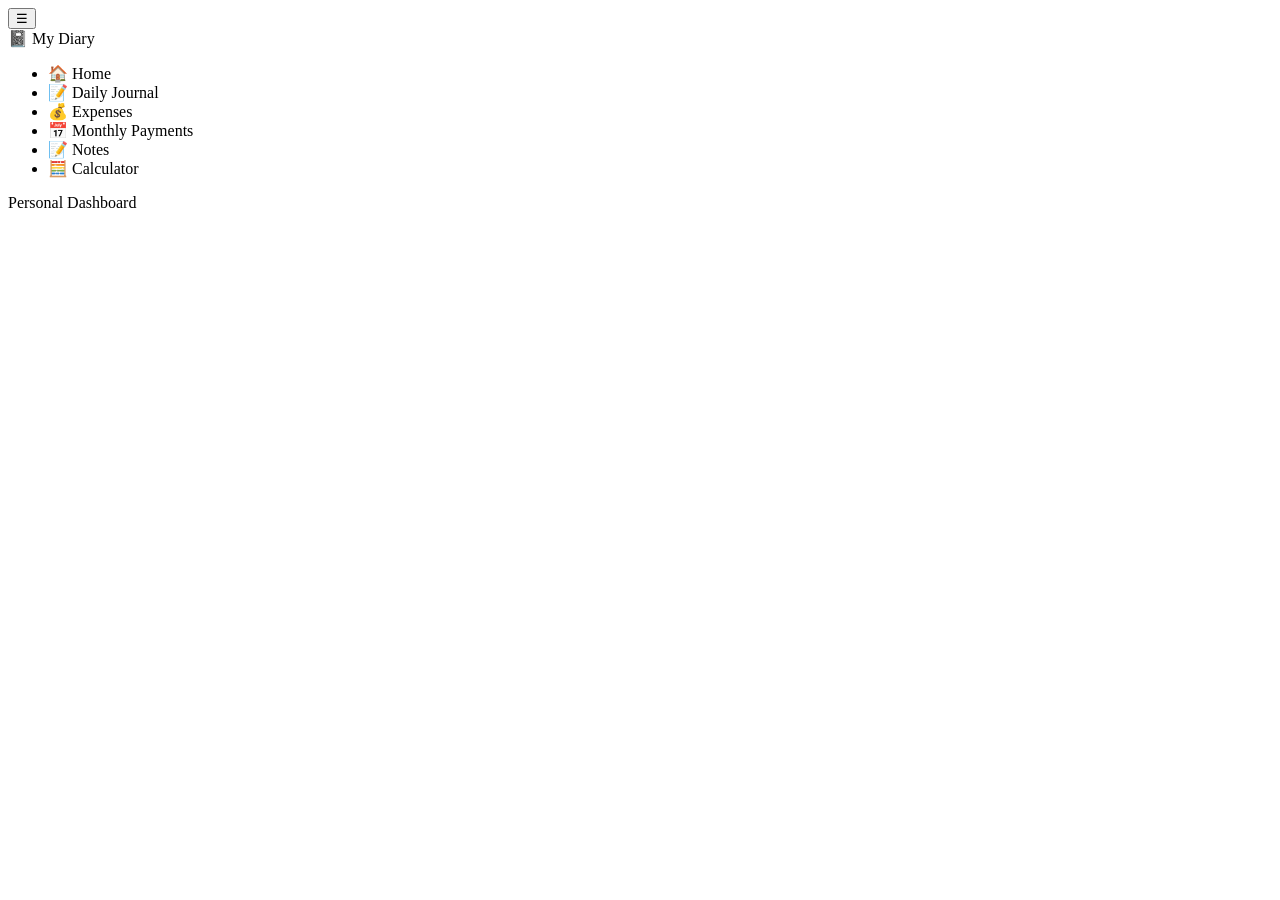
==== dlife.html @ 4271b6aa "dlife.html file" ====
<!DOCTYPE html>
<html lang="en">
<head>
    <meta charset="UTF-8">
    <meta name="viewport" content="width=device-width, initial-scale=1.0">
    <title>My Diary</title>
    <link href="https://fonts.googleapis.com/css2?family=Noto+Sans+JP:wght@400;500;600;700&display=swap" rel="stylesheet">
    <link rel="stylesheet" href="style.css">
</head>
<body>
 
    <!-- Mobile hamburger button -->
    <button class="hamburger" id="hamburger" onclick="openSidebar()">&#9776;</button>
 
    <!-- Sidebar -->
    <nav class="sidebar" id="sidebar">
 
        <div class="sidebar-header">
            <span class="logo">&#128211;</span>
            <span class="app-title">My Diary</span>
        </div>
 
        <ul class="nav-list">
            <li class="nav-item active" data-page="home">
                <span class="nav-icon">&#127968;</span>
                <span class="nav-text">Home</span>
            </li>
            <li class="nav-item" data-page="journal">
                <span class="nav-icon">&#128221;</span>
                <span class="nav-text">Daily Journal</span>
            </li>
            <li class="nav-item" data-page="expenses">
                <span class="nav-icon">&#128176;</span>
                <span class="nav-text">Expenses</span>
            </li>
            <li class="nav-item" data-page="payments">
                <span class="nav-icon">&#128197;</span>
                <span class="nav-text">Monthly Payments</span>
            </li>
            <li class="nav-item" data-page="notes">
                <span class="nav-icon">&#128221;</span>
                <span class="nav-text">Notes</span>
            </li>
            <li class="nav-item" data-page="calculator">
                <span class="nav-icon">&#129518;</span>
                <span class="nav-text">Calculator</span>
            </li>
        </ul>
 
        <div class="sidebar-footer">Personal Dashboard</div>
    </nav>
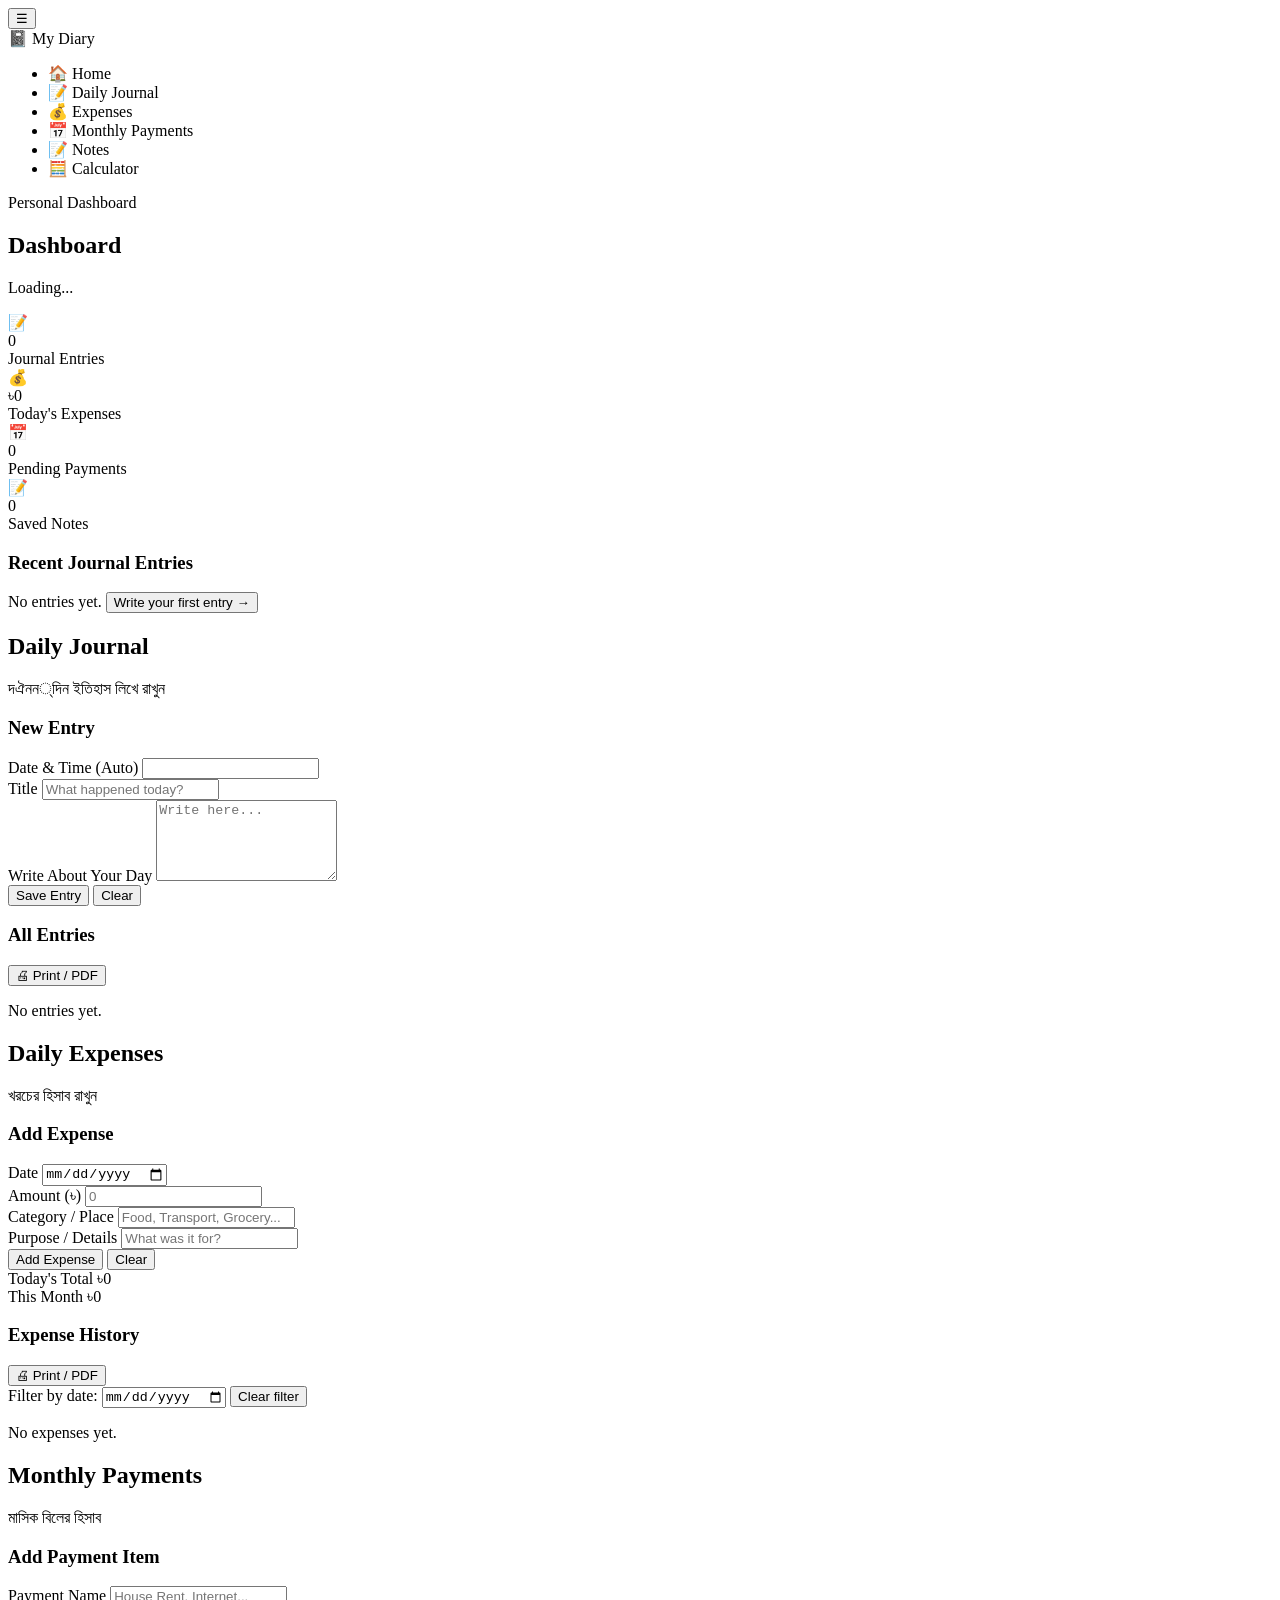
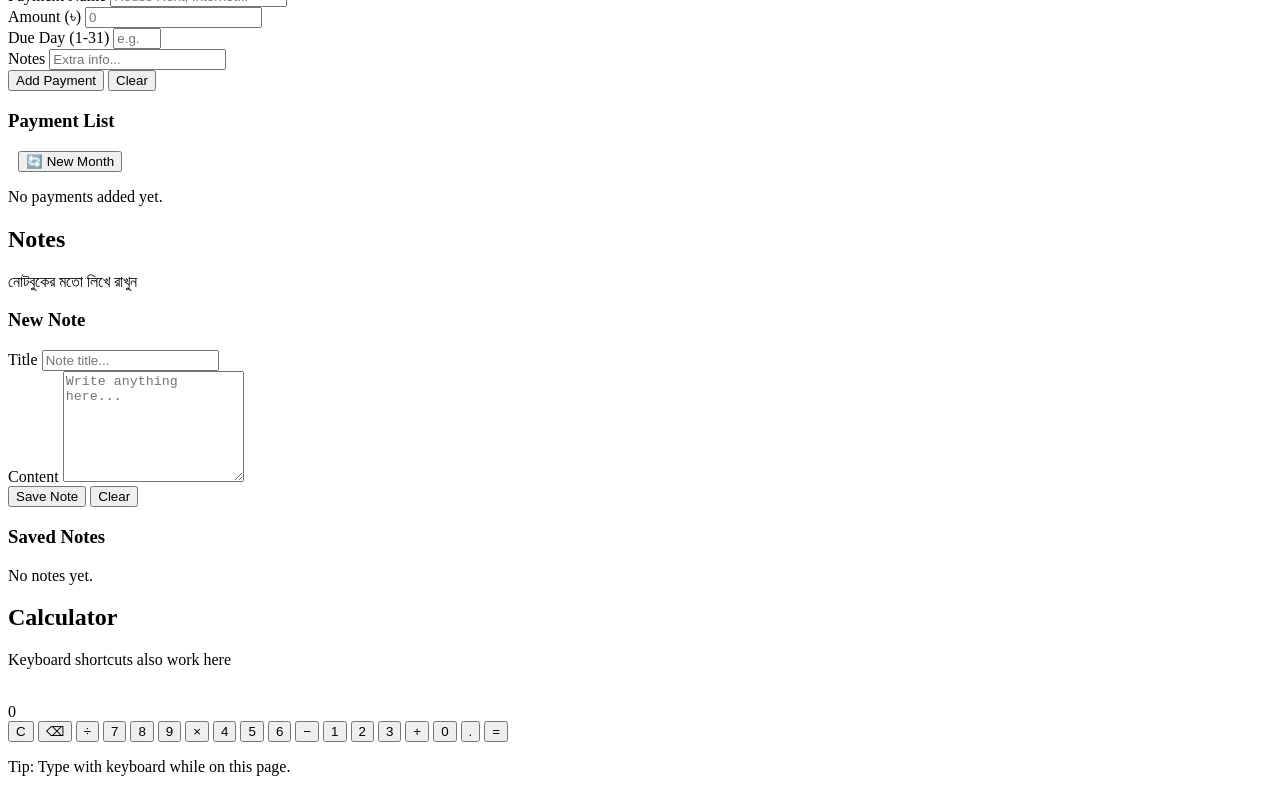
==== commit 9dbf1571: "full html code" ====
--- a/dlife.html
+++ b/dlife.html
@@ -8,18 +8,18 @@
     <link rel="stylesheet" href="style.css">
 </head>
 <body>
- 
+
     <!-- Mobile hamburger button -->
     <button class="hamburger" id="hamburger" onclick="openSidebar()">&#9776;</button>
- 
+
     <!-- Sidebar -->
     <nav class="sidebar" id="sidebar">
- 
+
         <div class="sidebar-header">
             <span class="logo">&#128211;</span>
             <span class="app-title">My Diary</span>
         </div>
- 
+
         <ul class="nav-list">
             <li class="nav-item active" data-page="home">
                 <span class="nav-icon">&#127968;</span>
@@ -46,7 +46,268 @@
                 <span class="nav-text">Calculator</span>
             </li>
         </ul>
- 
+
         <div class="sidebar-footer">Personal Dashboard</div>
     </nav>
- +
+    <!-- Overlay for mobile -->
+    <div class="sidebar-overlay" id="sidebar-overlay" onclick="closeSidebar()"></div>
+
+    <!-- Main content area -->
+    <main class="main-content">
+
+        <!-- HOME PAGE -->
+        <section id="page-home" class="page active">
+            <div class="page-header">
+                <h2>Dashboard</h2>
+                <p class="page-subtitle" id="current-datetime">Loading...</p>
+            </div>
+            <div class="summary-grid">
+                <div class="summary-card" onclick="navigate('journal')">
+                    <span class="summary-icon">&#128221;</span>
+                    <div>
+                        <div class="summary-number" id="summary-journal">0</div>
+                        <div class="summary-label">Journal Entries</div>
+                    </div>
+                </div>
+                <div class="summary-card" onclick="navigate('expenses')">
+                    <span class="summary-icon">&#128176;</span>
+                    <div>
+                        <div class="summary-number" id="summary-expenses">&#2547;0</div>
+                        <div class="summary-label">Today's Expenses</div>
+                    </div>
+                </div>
+                <div class="summary-card" onclick="navigate('payments')">
+                    <span class="summary-icon">&#128197;</span>
+                    <div>
+                        <div class="summary-number" id="summary-payments">0</div>
+                        <div class="summary-label">Pending Payments</div>
+                    </div>
+                </div>
+                <div class="summary-card" onclick="navigate('notes')">
+                    <span class="summary-icon">&#128221;</span>
+                    <div>
+                        <div class="summary-number" id="summary-notes">0</div>
+                        <div class="summary-label">Saved Notes</div>
+                    </div>
+                </div>
+            </div>
+            <div class="section-card">
+                <h3 class="section-title">Recent Journal Entries</h3>
+                <div id="home-recent-journal">
+                    <p class="empty-text">No entries yet.
+                        <button class="btn-link" onclick="navigate('journal')">Write your first entry &#8594;</button>
+                    </p>
+                </div>
+            </div>
+        </section>
+
+        <!-- JOURNAL PAGE -->
+        <section id="page-journal" class="page">
+            <div class="page-header">
+                <h2>Daily Journal</h2>
+                <p class="page-subtitle">&#2470;&#2448;&#2472;&#2472;&#2381;&#2470;&#2495;&#2472; &#2439;&#2468;&#2495;&#2489;&#2494;&#2488; &#2482;&#2495;&#2454;&#2503; &#2480;&#2494;&#2454;&#2497;&#2472;</p>
+            </div>
+            <div class="section-card">
+                <h3 class="section-title">New Entry</h3>
+                <div class="form-group">
+                    <label>Date &amp; Time (Auto)</label>
+                    <input type="text" id="journal-datetime" class="input-readonly" readonly>
+                </div>
+                <div class="form-group">
+                    <label>Title</label>
+                    <input type="text" id="journal-title" placeholder="What happened today?" class="input-field">
+                </div>
+                <div class="form-group">
+                    <label>Write About Your Day</label>
+                    <textarea id="journal-content" placeholder="Write here..." rows="5" class="textarea-field"></textarea>
+                </div>
+                <div class="btn-group">
+                    <button class="btn btn-primary" onclick="addJournalEntry()">Save Entry</button>
+                    <button class="btn btn-secondary" onclick="clearJournalForm()">Clear</button>
+                </div>
+            </div>
+            <div class="section-card">
+                <div class="section-header-row">
+                    <h3 class="section-title">All Entries</h3>
+                    <button class="btn btn-outline" onclick="printJournal()">&#128424; Print / PDF</button>
+                </div>
+                <div id="journal-list"><p class="empty-text">No entries yet.</p></div>
+            </div>
+        </section>
+
+        <!-- EXPENSES PAGE -->
+        <section id="page-expenses" class="page">
+            <div class="page-header">
+                <h2>Daily Expenses</h2>
+                <p class="page-subtitle">&#2454;&#2480;&#2458;&#2503;&#2480; &#2489;&#2495;&#2488;&#2494;&#2476; &#2480;&#2494;&#2454;&#2497;&#2472;</p>
+            </div>
+            <div class="section-card">
+                <h3 class="section-title">Add Expense</h3>
+                <div class="form-row">
+                    <div class="form-group">
+                        <label>Date</label>
+                        <input type="date" id="expense-date" class="input-field">
+                    </div>
+                    <div class="form-group">
+                        <label>Amount (&#2547;)</label>
+                        <input type="number" id="expense-amount" placeholder="0" class="input-field">
+                    </div>
+                </div>
+                <div class="form-group">
+                    <label>Category / Place</label>
+                    <input type="text" id="expense-category" placeholder="Food, Transport, Grocery..." class="input-field">
+                </div>
+                <div class="form-group">
+                    <label>Purpose / Details</label>
+                    <input type="text" id="expense-purpose" placeholder="What was it for?" class="input-field">
+                </div>
+                <div class="btn-group">
+                    <button class="btn btn-primary" onclick="addExpense()">Add Expense</button>
+                    <button class="btn btn-secondary" onclick="clearExpenseForm()">Clear</button>
+                </div>
+            </div>
+            <div class="section-card">
+                <div class="expense-summary-row">
+                    <div class="expense-total-box">
+                        <span class="total-label">Today's Total</span>
+                        <span class="total-amount" id="today-total">&#2547;0</span>
+                    </div>
+                    <div class="expense-total-box">
+                        <span class="total-label">This Month</span>
+                        <span class="total-amount" id="month-total">&#2547;0</span>
+                    </div>
+                </div>
+            </div>
+            <div class="section-card">
+                <div class="section-header-row">
+                    <h3 class="section-title">Expense History</h3>
+                    <button class="btn btn-outline" onclick="printExpenses()">&#128424; Print / PDF</button>
+                </div>
+                <div class="filter-row">
+                    <label>Filter by date:</label>
+                    <input type="date" id="expense-filter-date" onchange="filterExpenses()" class="input-field input-small">
+                    <button class="btn-link" onclick="clearExpenseFilter()">Clear filter</button>
+                </div>
+                <div id="expense-list"><p class="empty-text">No expenses yet.</p></div>
+            </div>
+        </section>
+
+        <!-- PAYMENTS PAGE -->
+        <section id="page-payments" class="page">
+            <div class="page-header">
+                <h2>Monthly Payments</h2>
+                <p class="page-subtitle">&#2478;&#2494;&#2488;&#2495;&#2453; &#2476;&#2495;&#2482;&#2503;&#2480; &#2489;&#2495;&#2488;&#2494;&#2476;</p>
+            </div>
+            <div class="section-card">
+                <h3 class="section-title">Add Payment Item</h3>
+                <div class="form-row">
+                    <div class="form-group">
+                        <label>Payment Name</label>
+                        <input type="text" id="payment-name" placeholder="House Rent, Internet..." class="input-field">
+                    </div>
+                    <div class="form-group">
+                        <label>Amount (&#2547;)</label>
+                        <input type="number" id="payment-amount" placeholder="0" class="input-field">
+                    </div>
+                </div>
+                <div class="form-row">
+                    <div class="form-group">
+                        <label>Due Day (1-31)</label>
+                        <input type="number" id="payment-due-day" placeholder="e.g. 5" min="1" max="31" class="input-field">
+                    </div>
+                    <div class="form-group">
+                        <label>Notes</label>
+                        <input type="text" id="payment-notes" placeholder="Extra info..." class="input-field">
+                    </div>
+                </div>
+                <div class="btn-group">
+                    <button class="btn btn-primary" onclick="addPayment()">Add Payment</button>
+                    <button class="btn btn-secondary" onclick="clearPaymentForm()">Clear</button>
+                </div>
+            </div>
+            <div class="section-card">
+                <div class="section-header-row">
+                    <h3 class="section-title">Payment List</h3>
+                    <div style="display:flex;gap:10px;align-items:center;">
+                        <span class="last-update-text" id="payments-last-update"></span>
+                        <button class="btn btn-outline btn-sm" onclick="resetAllPayments()">&#128260; New Month</button>
+                    </div>
+                </div>
+                <div id="payment-list"><p class="empty-text">No payments added yet.</p></div>
+            </div>
+        </section>
+
+        <!-- NOTES PAGE -->
+        <section id="page-notes" class="page">
+            <div class="page-header">
+                <h2>Notes</h2>
+                <p class="page-subtitle">&#2472;&#2507;&#2463;&#2476;&#2497;&#2453;&#2503;&#2480; &#2478;&#2468;&#2507; &#2482;&#2495;&#2454;&#2503; &#2480;&#2494;&#2454;&#2497;&#2472;</p>
+            </div>
+            <div class="section-card">
+                <h3 class="section-title">New Note</h3>
+                <div class="form-group">
+                    <label>Title</label>
+                    <input type="text" id="note-title" placeholder="Note title..." class="input-field">
+                </div>
+                <div class="form-group">
+                    <label>Content</label>
+                    <textarea id="note-content" placeholder="Write anything here..." rows="7" class="textarea-field notebook-textarea"></textarea>
+                </div>
+                <div class="btn-group">
+                    <button class="btn btn-primary" onclick="saveNote()">Save Note</button>
+                    <button class="btn btn-secondary" onclick="clearNoteForm()">Clear</button>
+                </div>
+            </div>
+            <div class="section-card">
+                <h3 class="section-title">Saved Notes</h3>
+                <div id="notes-list" class="notes-grid"><p class="empty-text">No notes yet.</p></div>
+            </div>
+        </section>
+
+        <!-- CALCULATOR PAGE -->
+        <section id="page-calculator" class="page">
+            <div class="page-header">
+                <h2>Calculator</h2>
+                <p class="page-subtitle">Keyboard shortcuts also work here</p>
+            </div>
+            <div class="section-card calc-wrapper">
+                <div class="calc-display">
+                    <div class="calc-expression" id="calc-expression">&nbsp;</div>
+                    <div class="calc-result" id="calc-result">0</div>
+                </div>
+                <div class="calc-buttons">
+                    <button class="calc-btn btn-danger span-two" onclick="calcClear()">C</button>
+                    <button class="calc-btn btn-danger" onclick="calcBackspace()">&#9003;</button>
+                    <button class="calc-btn btn-operator" onclick="calcInput('/')">&#247;</button>
+                    <button class="calc-btn" onclick="calcInput('7')">7</button>
+                    <button class="calc-btn" onclick="calcInput('8')">8</button>
+                    <button class="calc-btn" onclick="calcInput('9')">9</button>
+                    <button class="calc-btn btn-operator" onclick="calcInput('*')">&#215;</button>
+                    <button class="calc-btn" onclick="calcInput('4')">4</button>
+                    <button class="calc-btn" onclick="calcInput('5')">5</button>
+                    <button class="calc-btn" onclick="calcInput('6')">6</button>
+                    <button class="calc-btn btn-operator" onclick="calcInput('-')">&#8722;</button>
+                    <button class="calc-btn" onclick="calcInput('1')">1</button>
+                    <button class="calc-btn" onclick="calcInput('2')">2</button>
+                    <button class="calc-btn" onclick="calcInput('3')">3</button>
+                    <button class="calc-btn btn-operator" onclick="calcInput('+')">+</button>
+                    <button class="calc-btn span-two" onclick="calcInput('0')">0</button>
+                    <button class="calc-btn" onclick="calcInput('.')">.</button>
+                    <button class="calc-btn btn-equals" onclick="calcEquals()">=</button>
+                </div>
+                <p class="calc-hint">Tip: Type with keyboard while on this page.</p>
+            </div>
+        </section>
+
+    </main>
+
+    <!-- Hidden print area -->
+    <div id="print-area"></div>
+
+    <!-- Toast popup message -->
+    <div id="toast" class="toast"></div>
+
+    <script src="app.js"></script>
+</body>
+</html>
